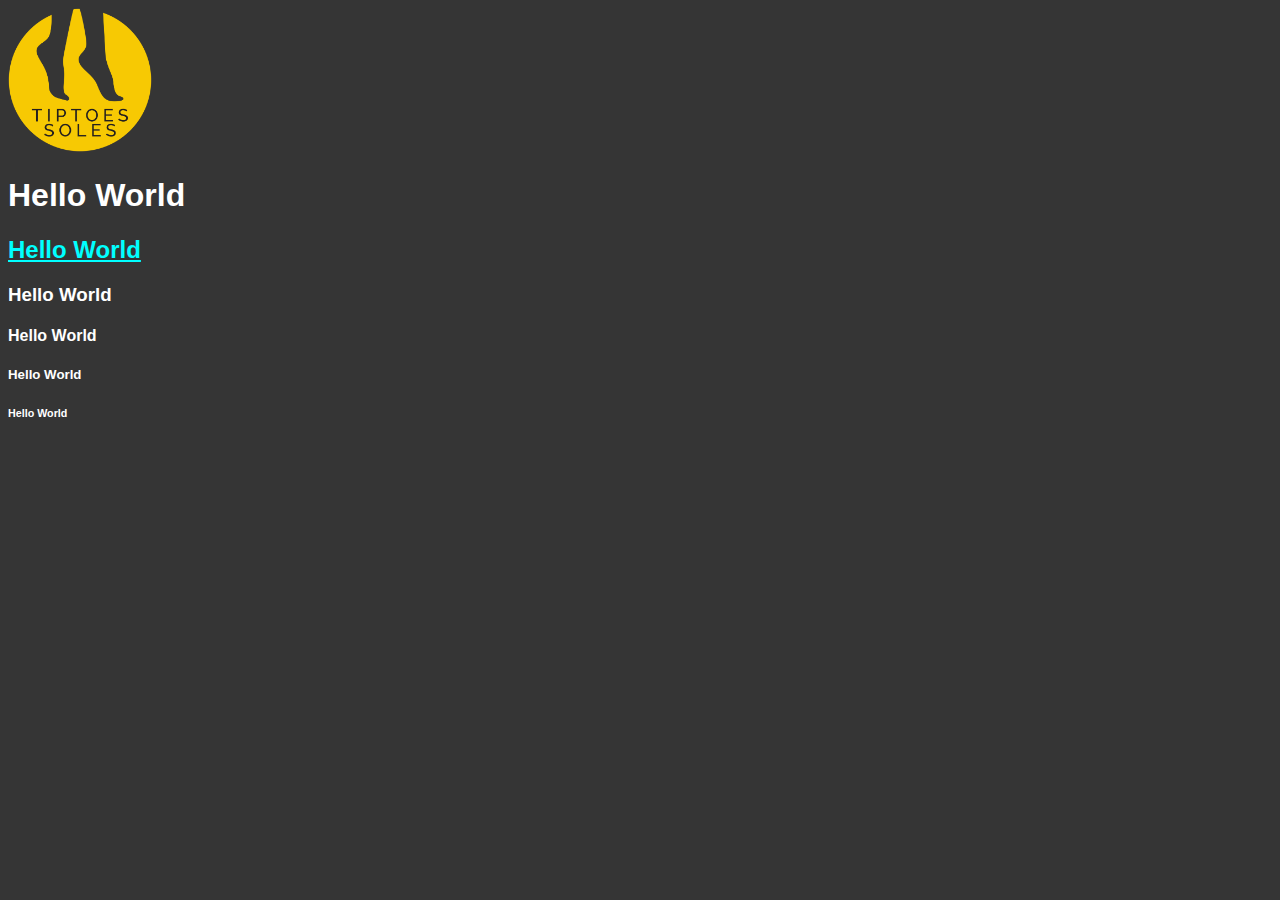
==== project/Part3/www/index.html @ a6399591 "initial commit" ====
<!DOCTYPE html>
<html lang="en">
<!-- head is for metadata -->

<head>
    <title>TipToes Soles</title>
    <link rel="icon" href="images/logos/tts_logo.png">
    <link rel="stylesheet" href="css/styles.css">
</head>
<!-- body is for content -->

<body>
    <a href="index.html">
        <img src="images/logos/tts_logo.png" alt="tiptoe soles logo" width="144" height="144">
    </a>

    <h1>Hello World</h1>
    <h2>Hello World</h2>
    <h3>Hello World</h3>
    <h4>Hello World</h4>
    <h5>Hello World</h5>
    <h6>Hello World</h6>

</body>
<!-- end of the document -->

</html>
---- project/Part3/www/css/styles.css ----
body {
    background-color: #353535;
    color: white;
    font-family: Arial, Helvetica, sans-serif;
}

h2{
    color: aqua;
    text-decoration: underline;
}
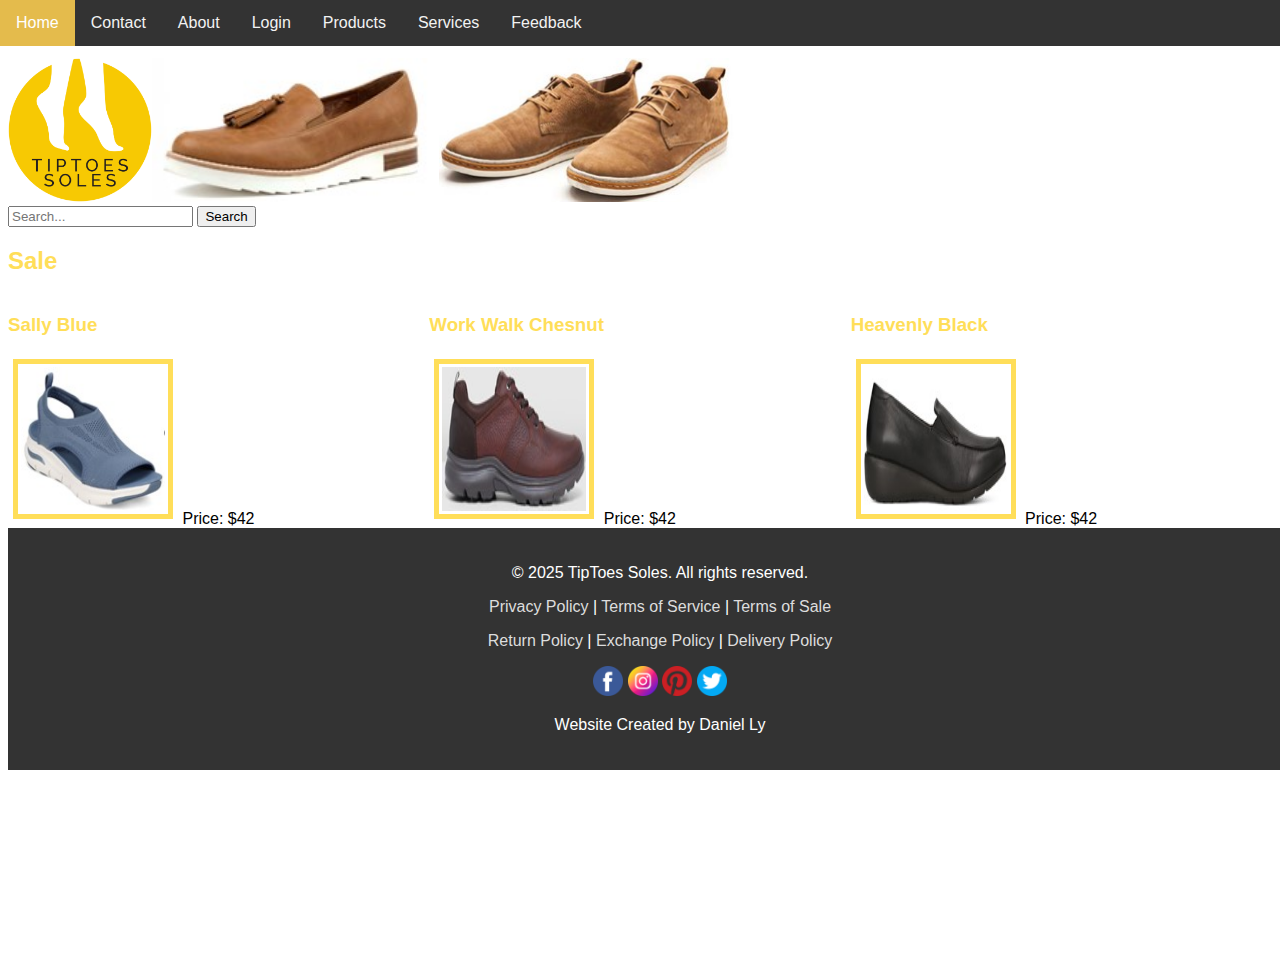
==== commit 14857144: "initial commit" ====
--- a/project/Part3/www/index.html
+++ b/project/Part3/www/index.html
@@ -1,27 +1,87 @@
 <!DOCTYPE html>
 <html lang="en">
 <!-- head is for metadata -->
-
 <head>
     <title>TipToes Soles</title>
     <link rel="icon" href="images/logos/tts_logo.png">
-    <link rel="stylesheet" href="css/styles.css">
+    <link rel="stylesheet" href="styles.css">
 </head>
 <!-- body is for content -->
+<body>
+    <!-- tiptoe soles logo -->
+    <div class="row">
+        <a href="index.html">
+            <img src="images/logos/tts_logo.png" alt="tiptoe soles logo" width="144" height="144">
+        </a>
+        <img src="images/products/sally_tan.jpg" alt="tiptoe soles shoe" height="144">
+        <img src="images/products/gary_tan.jpg" alt="tiptoe soles shoe" height="144">
+    </div>
 
-<body>
-    <a href="index.html">
-        <img src="images/logos/tts_logo.png" alt="tiptoe soles logo" width="144" height="144">
-    </a>
+    <!-- MENU BAR -->
+    <nav class="navbar">
+        <input type="checkbox" id="nav-toggle" class="nav-toggle">
+        <label for="nav-toggle" class="nav-toggle-label">
+            <img src="images/icons/hamburger.png" alt="tiptoe soles logo" width="22" height="22">
+            Menu
+        </label>
+        <div class="nav-links">
+            <a href="index.html" class="active">Home</a>
+            <a href="contact.html">Contact</a>
+            <a href="about.html">About</a>
+            <a href="error.html">Login</a>
+            <a href="error.html">Products</a>
+            <a href="error.html">Services</a>
+            <a href="error.html">Feedback</a>
+        </div>
+    </nav>
 
-    <h1>Hello World</h1>
-    <h2>Hello World</h2>
-    <h3>Hello World</h3>
-    <h4>Hello World</h4>
-    <h5>Hello World</h5>
-    <h6>Hello World</h6>
+    <!-- SEARCH BAR -->
+    <form action="/search" method="GET">
+        <input type="text" name="query" placeholder="Search...">
+        <button type="submit">Search</button>
+    </form>
+
+
+    <h2>Sale</h2>
+    <div class="row">
+        <div class="column">
+            <h3>Sally Blue</h3>
+            <a href="error.html">
+                <img src="images/products/clancy_blue.jpg" class="bordered-image" alt="tiptoe soles logo" width="144" height="144">
+            </a>
+            Price: $42
+        </div>
+        <div class="column">
+            <h3>Work Walk Chesnut</h3>
+            <a href="error.html">
+                <img src="images/products/work_walk_chesnut.jpg" class="bordered-image"  alt="tiptoe soles logo" width="144" height="144">
+            </a>
+            Price: $42
+        </div>
+        <div class="column">
+            <h3>Heavenly Black</h3>
+            <a href="error.html">
+                <img src="images/products/heavenly_black.jpg" class="bordered-image"  alt="tiptoe soles logo" width="144" height="144">
+            </a>
+            Price: $42
+        </div>
+    </div>
+
+
+
+    <footer class="footer">
+        <p>&copy; 2025 TipToes Soles. All rights reserved.</p>
+        <p><a href="error.html">Privacy Policy</a> | <a href="error.html">Terms of Service</a> | <a href="error.html">Terms of Sale</a></p>
+        <p><a href="error.html">Return Policy</a> | <a href="error.html">Exchange Policy</a> | <a href="error.html">Delivery Policy</a></p>
+        <div class="social-footer">
+              <a href="https://www.facebook.com/"><img src="images/icons/facebook.png" alt="Facebook" width="30" height="30"></a>
+              <a href="https://www.instagram.com/?hl=en"><img src="images/icons/instagram.png" alt="Instagram" width="30" height="30"></a>
+              <a href="https://www.pinterest.com/"><img src="images/icons/pinterest.png" alt="Pinterest" width="30" height="30"></a>
+              <a href="https://twitter.com/?lang=en"><img src="images/icons/twitter.png" alt="Twitter" width="30" height="30"></a>
+        </div>
+        <p> Website Created by Daniel Ly </p>
+    </footer>
 
 </body>
 <!-- end of the document -->
-
 </html>--- a/project/Part3/www/styles.css
+++ b/project/Part3/www/styles.css
@@ -0,0 +1,123 @@
+
+
+body {
+    padding-top: 50px;
+    background-color: white;
+    color: black;
+    font-family: Arial, Helvetica, sans-serif;
+    min-height: 100vh;
+}
+
+h1,h2,h3,h4,h5,h6{
+    color: #FFDE59;
+    /*text-decoration: underline;*/
+}
+
+a:link {
+  color: #6900ff;
+  text-decoration: none;
+}
+
+a:visited {
+  color: #a5c300;
+}
+
+a:hover {
+  background-color: #cdfeaa;
+  text-decoration: underline;
+}
+
+a:focus {
+  background-color: #bae498;
+  outline: 2px solid #6900ff;
+}
+
+a:active {
+  background-color: #6900ff;
+  color: #cdfeaa;
+}
+
+#nav .current {
+  background-color: #666;
+  color: white;
+}
+
+.row {
+  display: flex;
+}
+.column {
+  flex: 50%;
+}
+
+
+.footer a {
+    color: #ddd;
+    text-decoration: none;
+}
+
+.footer {
+    background-color: #333;
+    color: white;
+    padding: 20px;
+    text-align: center;
+    position: relative;
+    width: 100%;
+    bottom: 0;
+}
+
+.bordered-image {
+  border: 5px solid #FFDE59;
+  padding: 3px;
+  margin: 5px;
+}
+
+.navbar {
+  position: fixed;
+  top: 0;
+  left: 0;
+  width: 100%;
+  background-color: #333;
+  overflow: hidden;
+}
+
+.navbar a {
+  float: left;
+  color: #f2f2f2;
+  text-align: center;
+  padding: 14px 16px;
+  text-decoration: none;
+}
+
+.navbar a:hover {
+  background-color: #ddd;
+  color: black;
+}
+
+.navbar a.active {
+  background-color: #E4BB4C;
+  color: white;
+}
+
+.nav-toggle {
+  display: none;
+}
+
+.nav-toggle-label {
+  display: none;
+  color: white;
+}
+
+@media screen and (max-width: 700px) {
+  .nav-toggle-label {
+    display: block;
+    cursor: pointer;
+  }
+
+  .nav-links {
+    display: none;
+  }
+
+  .nav-toggle:checked ~ .nav-links {
+    display: block;
+  }
+}